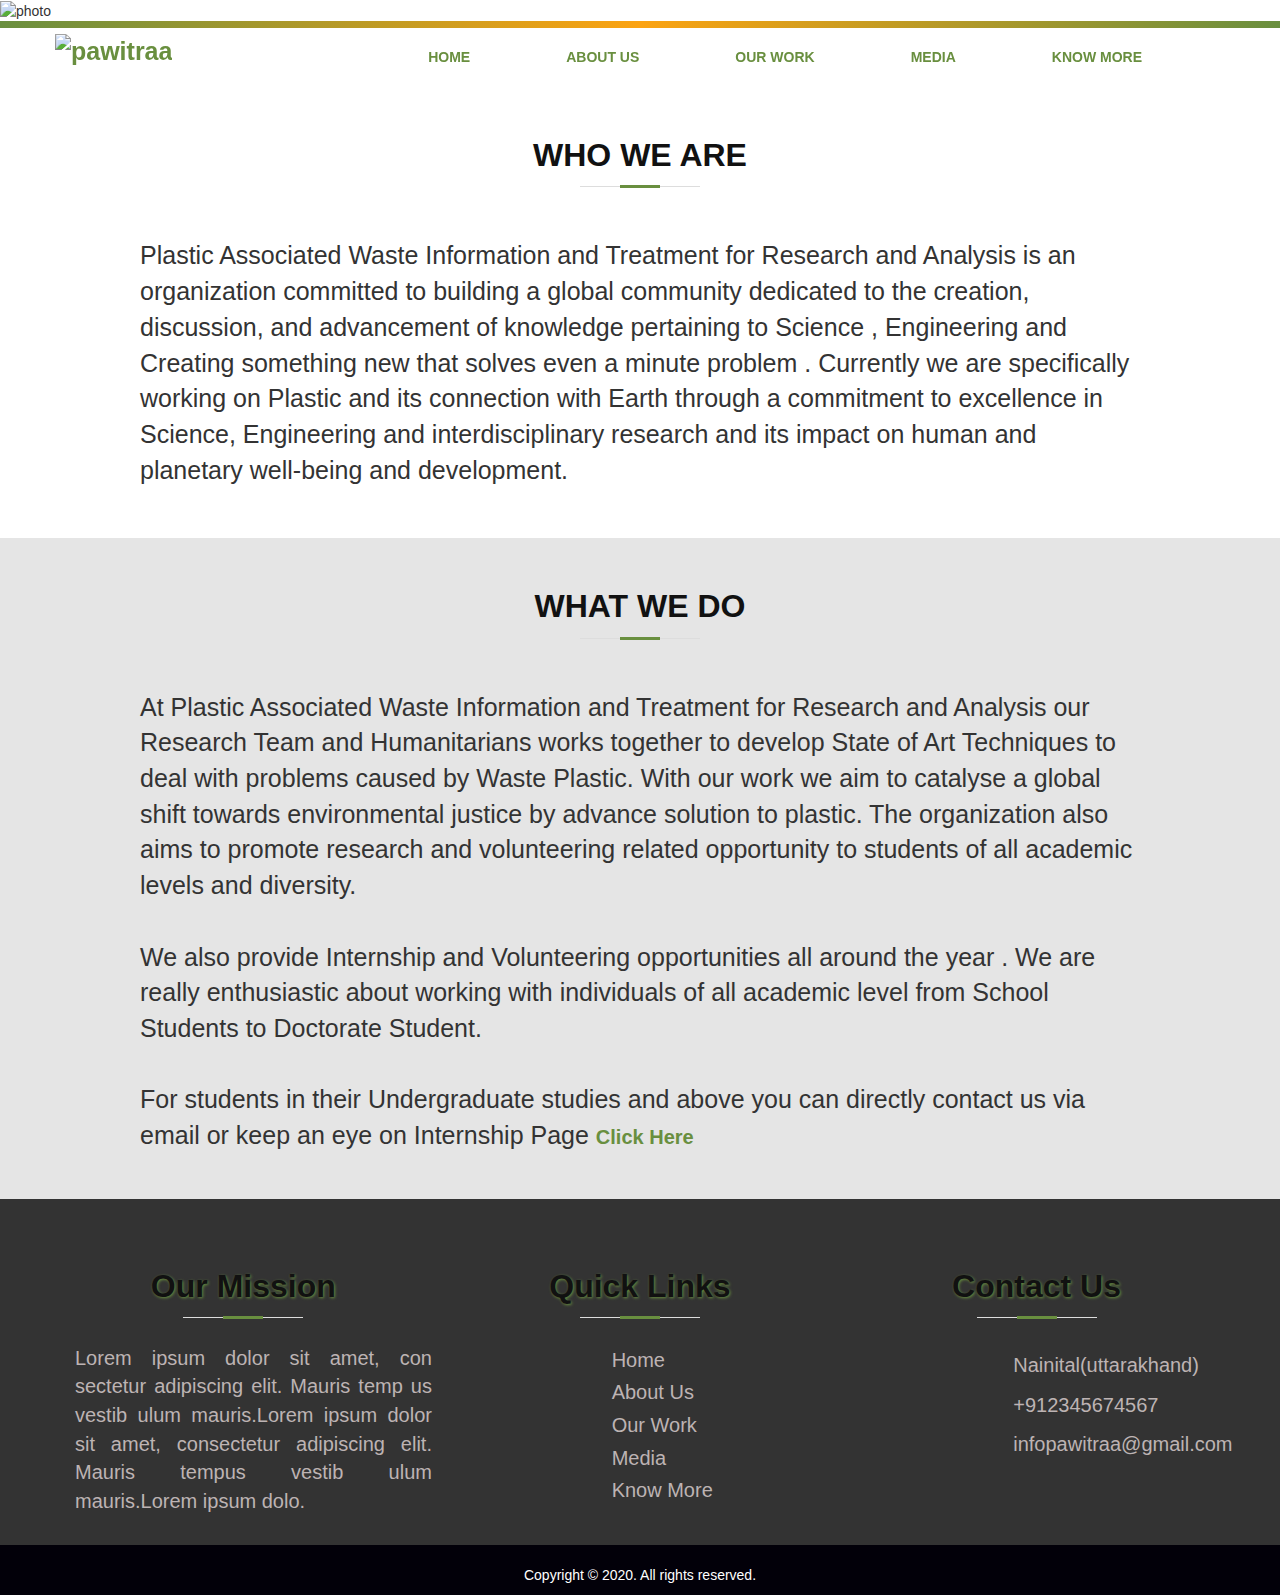
==== about_us.html @ a7fe1275 "Add files via upload" ====
<!DOCTYPE html>
<html lang="en" dir="ltr">
  <head>
      <meta charset="utf-8">
      <title></title>
      <meta name="viewport" content="width=device-width, initial-scale=1">
       <link rel="stylesheet" href="https://use.fontawesome.com/releases/v5.12.1/css/all.css" integrity="sha384-v8BU367qNbs/aIZIxuivaU55N5GPF89WBerHoGA4QTcbUjYiLQtKdrfXnqAcXyTv" crossorigin="anonymous">
       <link rel="stylesheet" href="https://maxcdn.bootstrapcdn.com/bootstrap/3.4.1/css/bootstrap.min.css">
       <script src="https://ajax.googleapis.com/ajax/libs/jquery/3.4.1/jquery.min.js"></script>
      <script src="https://maxcdn.bootstrapcdn.com/bootstrap/3.4.1/js/bootstrap.min.js"></script>
       <link href="https://fonts.googleapis.com/css?family=Lato:100,300,400,700,900" rel="stylesheet">
      <script src="https://unpkg.com/ionicons@5.0.0/dist/ionicons.js"></script>
      <link rel="stylesheet" href="index.css">
    </head>
    <body>
    <header>
    <div class="flex-container ">
    <div id="logo">
      <a href=""><img src="https://i.ibb.co/jz4yZsr/pawitraa.png" alt="pawitraa" border="0"></a>
  <!--       <h2>PAWITRAA</h2> -->
      </div>
      <nav>
           <button id="nav-toggle">

            <span></span>
            <span></span>
            <span></span>
          </button>
        <ul id="list">
       <li class="btn"><a href="index.html">HOME</a></li>
          <li class="btn"><a href="about_us.html">ABOUT
                   US</a></li>
        <li class="btn"><a href="#">OUR WORK</a></li>
          <li class="btn"><a href="#">MEDIA</a>
            <li class="btn"><a href="#">KNOW MORE</a>
        </ul>
        </nav>
    </div>
  </header>
  <main>
    <section id='about_us_photo'>
      <div id="about_us_container">
        <div id="about_us_container_photo">
       <img src="https://i.ibb.co/0JBnfxr/books.jpg"
              alt="photo">
        </div>
        <div id="about_us_container_text">
          <h3>ABOUT US</h3>
        </div>
      </div>
        </section>
     <div class="line"></div>
    <section id=about_us_content>
      <div id="about_us_content_1">
      <h3>WHO WE ARE</h3>
          <div id="about_us_para">
          <p>Plastic Associated Waste Information and Treatment for Research and Analysis is an organization committed to building a global community dedicated to the creation, discussion, and advancement of knowledge pertaining to Science , Engineering and Creating something new that solves even a minute  problem . Currently we are specifically working on  Plastic and its connection with Earth through a commitment to excellence in Science, Engineering and interdisciplinary research and its impact on human and planetary well-being and development.</p>
      </div>
        </div>
        <div id="about_us_content_2">
      <h3>WHAT WE DO</h3>
          <div id="about_us_para">
          <p>At Plastic Associated Waste Information and Treatment for Research and Analysis our  Research Team and Humanitarians works together to develop State of Art Techniques to deal with problems caused by Waste Plastic. With our work we aim to catalyse a global shift towards environmental justice by advance solution to plastic. The organization also aims to  promote research and volunteering related opportunity to students of all academic levels and diversity. <br><br>
  We also provide Internship and Volunteering opportunities all around the year .
  We are really enthusiastic about working with individuals of all academic level from  School Students to Doctorate Student. <br><br>
  For students in their Undergraduate studies and above you can directly contact us via email or keep an eye on Internship Page <a href="" > Click Here</a></p>
      </div>
        </div>
    </section>
  </main>
   <!--footer section-->
          <footer>
              <div class="row">
                  <div class="col span-1-of-3">
                      <h1>Our Mission</h1>
                    <p>Lorem ipsum dolor sit amet, con sectetur adipiscing elit. Mauris temp us vestib ulum mauris.Lorem ipsum dolor sit amet, consectetur adipiscing elit. Mauris tempus vestib ulum mauris.Lorem ipsum dolo.</p>
                  </div>
                  <div class="col span-1-of-3">
                      <h1>Quick Links</h1>
                      <ul class="footer-nav">
                          <li><a class="link" href="#">Home</a></li>
                          <li><a class="link" href="#">About Us</a></li>
                          <li><a class="link" href="#">Our Work</a></li>
                          <li><a class="link" href="#">Media</a></li>
                          <li><a class="link" href="#">Know More</a></li>
                      </ul>
                  </div>
                  <div class="col span-1-of-3">
                      <h1>Contact Us</h1>
                      <ul class="social-icons">
                          <li><a href="#">
  <!--                                 <ion-icon class="office" name="person-circle-outline"></ion-icon> --><i class="fa office fa-map-marker"></i>
                           Nainital(uttarakhand)   </a></li>
                          <li><a href="#">
  <!--                                 <ion-icon class="contact" name="call-outline"></ion-icon> -->
                            <i class="fa contact fa-phone"></i>
                              +912345674567</a></li>
                          <li><a href="mailto:infopawitraa@gmail.com" target="_blank"">
  <!-- <ion-icon class="mail" name="mail-open-outline"></ion-icon> --><i class="fa mail fa-envelope"></i>

               infopawitraa@gmail.com</a></li>
                            </ul>
                            <ul class="social-icons-1">
                          <li><a href="#">
                                  <ion-icon class="facebook" name="logo-facebook"></ion-icon>
                              </a></li>
                          <li><a href="#">
                                  <ion-icon class="youtube" name="logo-youtube"></ion-icon>
                              </a></li>
                          <li><a href="#">
                                  <ion-icon class="twitter" name="logo-twitter"></ion-icon>
                              </a></li>
                      </ul>
                  </div>
            </div>
              </div>
          </footer>
  <div id="last">
    <p>Copyright &copy; 2020. All rights reserved.</p>

    <script src="index.js"></script>

  </div>
  </body>
  </html>
---- index.css ----
body{
  padding:0;
  margin:0;
}

html{
  scroll-behaviour:smooth;
}

/* for header */
.flex-container{
  display:flex;
  position:fixed;
  margin-top:20px;
  width:100%;
  z-index:100;
  justify-content:space-between;
  align-items:center;
  padding:0px 55px;
}
.scroll .flex-container{
   margin-top:0px;
  background:rgba(0, 0, 0, 0.9);
  box-shadow:0px 2px 15px 0px rgba(0,0,0,0.95)
}
#logo a img{
  width:auto;
  height:50px;
  font-size:25px;
  font-weight:600;
  color:#698f3f;
}
#nav-toggle{
width:30px;
background-color: transparent;
border: 1px solid #698f3f;
cursor:pointer;
display:none;
}
#nav-toggle span{
  display:block;
  height:1px;
  background-color:#698f3f;
  margin:4px 0px;
}

nav ul{
  list-style-type:none;
  display:flex;
  margin-top:20px;
  padding:0;


}
nav ul li {
margin-right:70px;

}
nav  a{
  font-weight:600;
  text-decoration:none;
  color:#698f3f;
}
nav a:hover,nav a:link,nav a:visited{
  color:#698f3f;
  text-decoration:none;
}
nav a:hover{
    border-bottom:2px solid #698f3f;
}
/*   carousel section    */
.carousel-control.right, .carousel-control.left {
  background-image: none;
  color: #698f3f;
  }
.carousel-indicators li {
  border-color:#698f3f !important ;
  }
.carousel-indicators li.active {
  background-color: #698f3f;
  }
.item img{
  width:100%;
}
.line{
  height:7px;
  background: linear-gradient( to            left,#698f3f,#fca311 , #698f3f );
}
/*what we offer*/
#service{
  width:100%;
  height:100%;
}
.flex-container1{
  display:flex;
  justify-content:space-between;
  align-items:center;
  background:#e5e5e5;
}
#service article{
  width:100%;
  margin:auto;
 text-align:center;
  padding-top:50px;
  transition:.5s;
  padding-bottom:50px;
}
.icon .fas {
  font-size:50px;
}

#service article .heading{
  font-weight:600;
}
.text{
  width:40%;
  margin:0 auto;
  margin-bottom:20px;
  text-align:justify;
}
#service article:hover{
  background:#698F3F;
}
#service .know_more{
  text-decoration:none;
  border:2px solid #698f3f;
  border-radius:20px;
  background-color:#ffff;
  font-weight:bold;
  color:#698f3f;
  padding:8px 16px;
}

/* about us section*/
#about_us{
      background: url(https://encrypted-tbn0.gstatic.com/images?q=tbn%3AANd9GcQIaMhrO0t60MCKrVGgnfteJw1-hOfTJgQjpl1T1tOk6VrCwuQg&usqp=CAU) center top no-repeat fixed;
    background-size: cover;
    padding: 60px 0 40px 0;
    position:relative;
}
/* #about_us::after{
    content: '';
    position: absolute;
    left: 0;
    right: 0;
    top: 0;
    bottom: 0;
    background:rgba(0, 0, 0, 0.19);
   } */


#about_us h3{
    padding-top:30px;
    font-size: 32px;
    color: #111;
    text-align: center;
    font-weight: 700;
    position: relative;
    padding-bottom:15px;
}
#about_us h3::before{
  content: '';
    position: absolute;
    display: block;
    width: 120px;
    height: 1px;
    background-color:#ddd;
    bottom:1px;
    left: calc(50% - 60px);

}
#about_us h3::after{
    content: '';
    position: absolute;
    display: block;
    width: 40px;
    height: 3px;
    background:#698F3F;
    bottom: 0;
    left:calc(50% - 20px)

}


/* what we do section*/
#flex-container2{
  display:flex;
  width:80%;
  max-width:1170px;
  margin:0 auto;
  padding:50px 0;
}
#flex-container2 #img{
  margin-left:80px;
  margin-right:50px;
  height:100%;
  flex:50%;
  background:#698f3f;
  border:8px solid #698f3f;
  overflow:hidden;
  border-radius:10px;
  transition:transform 0.2s;
}
#img:hover img{
  transform:scale(1.5) !important;

}
 #content{
flex:50%;
}
#content h4{
  font-weight:900;
  color:#698f3f;
}
#content p{
  margin-top:20px;
  width:70%;
  line-spacing:20px;
  text-align:justify;
}
#content .about-btn{
    text-decoration:none;
    display: inline-block;
    background: #698f3f;
    text-transform: uppercase;
    padding: 10px 9px;
    color:#3a3e3b;
    font-weight: bold;
    outline: 3px solid #698f3f;
    outline-offset:5px;
    cursor: pointer;
    margin-top:20px;
}
/*latestnews and publication*/
.news_publication{
  padding:40px 0 40px 80px ;
/*   background-color: #3a3e3b; */
  background-color:#e5e5e5;
}
.flex_container3{
  display:flex;
  width:100%;
  justify-content:space-around;
}
#news{
 width:40%;
}

.top{
  display:flex;
  width:90%;
  margin-bottom:40px;
  justify-content:space-between;
}
.top h3{
  color:#000;
  font-size:30px;
  font-weight:600;
}
.top span {
  margin-top:32px;
  font-size:12px;
  font-weight:600;
}
.top span a{
  color:#000;
  text-decoration:none;
}
.latestnews .item {
   display:flex;
   width:90%;
/*    margin-bottom: 10px; */
   border-bottom:1px solid #698f3f;
   padding:10px;
}
.latestnews .item1{
  border-bottom:none;

}
.item .date{
  background: #698f3f;
  color: #fff;
  margin-right:3%;
  height:108px;
  padding:2px 0;
  margin-top:10px;
  text-align: center;
  width:12%;
}
.date span {
   border-bottom: 1px solid;
   display:block;
   font-size: 32px;
   padding:1px 0;
}
.date span.month {
    border-bottom:none;
    font-size: 13px;
    padding: 9px 0;
}

.latestnews .item .detail{
  width:80%;
  color:#000;
}
.detail h3 a{
  color:#000;
  text-decoration:none;
}
#publication{
  width:40%;

}
.publication .item1{
  display:flex;
  background-color:#698f3f;
  padding:10px;
  box-shadow:5px 2px 18px 0px rgba(0,0,0,0.5);
  border-radius:10px ;
  margin-bottom:9px;
}

.photo{
    width:40%;
    margin:20px 18px;
    border-radius:5px ;
}
.description{
  margin-left:1%;
  width:60%;
}
.description h4{
  font-size:19px;
  font-weight:600;
}
.person,.calander{
    margin-bottom:-5px;
    margin-right:5px;
    font-size:20px;
}
.paragraph{
    color: #fff;
    font-size:15px;
}
.service_btn {
    text-transform: uppercase;
    text-decoration: none;
    margin-left:0px;
    font-size:8px;
    transition: all 0.3s ease-in-out;
    color:black;
}

.service_btn:hover {
    opacity:0.5;
    text-decoration:none;
    color: #fff;
}
/*--------------------------------------
------------------------------------
--------------------------------*/
footer{
    background-color: #333;
     padding:20px 60px;
}
footer p{
/*   width:100%; */
  text-align:justify;
  margin-left:30px;
  width:90%;
  font-size: 20px;
  color:rgb(189, 179, 179);
}
footer .row{
  display:flex;
}
.col h1{
 padding-top:30px;
    font-size: 32px;
    color: #111;
    text-align: center;
     margin-bottom:25px;
    text-shadow:1px 1px 3px #698f3f;
    font-weight: 700;
    position: relative;
    padding-bottom:15px;
}
.col h1::before{
  content: '';
    position: absolute;
    display: block;
    width: 120px;
    height: 1px;
    background-color:#ddd;
    bottom:1px;
    left: calc(50% - 60px);

}
.col h1::after{
    content: '';
    position: absolute;
    display: block;
    width: 40px;
    height: 3px;
    background:#698F3F;
    bottom: 0;
    left:calc(50% - 20px)
}

footer .col{
  width:33.33%;
}

.footer-nav li {
    text-align:justify;
    margin-left:130px;
    padding:2px 0;
    list-style:none;
    font-size:20px;
}

.social-icons li{
    text-align:justify;
    list-style:none;
    font-size:20px;
    padding-left:2px;
    padding:2px 0;
    margin-left:130px;
}
.social-icons-1{
  display:flex;
  justify-content:center;
  margin-top:-10px;
}
.social-icons-1 li{
    list-style:none;
    font-size:20px;
    color:inherit;
    padding-right:28px;
}

.footer-nav li a:link,
.footer-nav li a:visited,
.social-icons li a:link,
.social-icons li a:visited,.social-icons-1 li a:link,
.social-icons li-1 a:visited{
    text-decoration: none;
    border: 0;
    color: rgb(189, 179, 179);
    transition: color 0.2s;
}

.footer-nav li a:hover,
.footer-nav li a:active,
.social-icons li a:hover,
.social-icons li a:active{
    color: rgb(255, 255, 255);
}

.office,.contact,.mail,.facebook,.twitter,.youtube{
    transition: color 0.2s;
    margin-bottom:-9px;
    color: rgb(189, 179, 179);
    margin-right: 5px;
    font-size: 25px;
}


a:hover .office ,a:hover .contact,a:hover .mail,a:hover .facebook,a:hover .twitter,a:hover .youtube{
    color:#698f3f;
}

#last{
    width: auto;
    padding:20px;
    text-align:center;
    height: 50px;
    color:#fff;
    background-color:#020009;
}



/*------------------about_us section-------------------------------*/
#about_us_container{
  position:relative;
}

#about_us_container_photo img{
  width:100%;
}

#about_us_container_text{
  position: absolute;
   z-index: 1;
   left: 0;
   font-size:90px;
   right: 100px;
   bottom:0px;
   text-align: right;
}
#about_us_container_text h3{
    font-size: 60px;
    color:#698f3f;
}
.line{
  height:7px;
  background: linear-gradient( to            left,#698f3f,#fca311 , #698f3f );
}


#about_us_content h3{
    padding-top:30px;
    font-size: 32px;
    color: #111;
    text-align: center;
    font-weight: 700;
    position: relative;
    padding-bottom:15px;
}
#about_us_content h3::before{
  content: '';
    position: absolute;
    display: block;
    width: 120px;
    height: 1px;
    background-color:#ddd;
    bottom:1px;
    left: calc(50% - 60px);

}
#about_us_content h3::after{
    content: '';
    position: absolute;
    display: block;
    width: 40px;
    height: 3px;
    background:#698F3F;
    bottom: 0;
    left:calc(50% - 20px)

}

#about_us_para{
  padding-top:40px;
  max-width:1000px;
  margin:0 auto;
  font-size:25px;
}

#about_us_content_1{
      background: url(https://encrypted-tbn0.gstatic.com/images?q=tbn%3AANd9GcQIaMhrO0t60MCKrVGgnfteJw1-hOfTJgQjpl1T1tOk6VrCwuQg&usqp=CAU) center top no-repeat fixed;
    background-size: cover;
    padding: 60px 0 40px 0;
    position:relative;
}

#about_us_content_2{
    padding-top:1px;
    padding-bottom:35px;
    background-color:#e5e5e5;
}

#about_us_content_2 a{
  color:#698f3f;
  text-decoration:none;
  font-weight:600;
  font-size:20px;
}
#about_us_content_2 a:hover{
  color:black;
  font-size:20px;
}


/* Small devices (portrait tablets and large phones, 600px and up) */
@media only screen and (max-width: 767px) {
  .flex-container{
    padding:10px 20px 5px 20px;
    box-shadow:0px 2px 15px 0px rgba(0,0,0,0.95);
    background-color:rgba(0,0,0,0.9);
    margin-top:0px;
  }
  #logo a img{
  height:30px;
  }
  #nav-toggle{
  float:right;
  background-color: transparent;
  display:block;
}
  #nav-toggle:focus{
    outline:none;
  }

nav ul{
  background-color:rgba(0,0,0,0.9);
  box-shadow:0px 2px 15px 0px rgba(0,0,0,0.95);
  width:100%;
  top:25px;
  position:absolute;
  left:0;
  text-align:center;
  display:none;
  }
  nav ul li{
    width:100%;
    cursor:pointer;

  }
  nav ul li:hover a{
    background:#698f3f;
    color:#fff;
  }

  nav ul li a{
    margin-right:0;
    display:block;
    padding:25px 0px 10px 0px;
  }
  #carousel img{
   height:300px
  }

.flex-container1{
  display:block;
}
#service article{
 padding:25px 0;
  }
  .heading{
    font-size:20px;
  }
.text{
  width:50%;
}
#service .know_more{
  padding:4px 8px;
}
  #about_us h3{
    font-size:25px;
  }
  #flex-container2{
  display:block;
  width:100%;
}
#flex-container2 #img{
  margin:0 auto;
  width:90%;
}
 #content{
width:100%;
text-align:center;
}
#content h4{
  margin-top:20px;
}
#content p{
  padding-left:40px;
  margin-top:10px;
  width:90%;
}
#content .about-btn{
    padding: 5px 9px;
    margin-top:20px;
}

    .news_publication{
     padding:10px 0;
  }
   .flex_container3{
  display:block;
  }
  #news{
    width:100%;
  }

.top{
  width:100%;
  margin-bottom:10px;
  padding:0 15px;
}
.top h3{
  font-size:25px;
}
.top span {
  margin-top:25px;
  font-size:10px;
}
.latestnews .item {
   display:flex;
   width:100%;
}
.item .date{
  margin-top:25px;
  width:15%;
}
.date span {
   font-size: 25px;
}
.date span.month {
  font-size: 13px;
    padding:9px;
}

.latestnews .item .detail{
  width:100%;
}

#publication{
  width:100%;

}
.publication .item1{
  display:block;
  padding:25px;
  width:90%;
  margin:13px;
}
.photo{
    width:100%;
    margin:20px 0px;
}
.description{
  width:100%;
}
.description h4{
  font-size:15px;
}
.person,.calander{
    margin-right:5px;
    font-size:15px;
}
.paragraph{
    font-size:13px;
}
.service_btn {
    font-size:10px;
}
footer .row{
  display:block;
}
.col h1{
    font-size: 30px;
}
  footer p{
    text-align:left;
    margin-left:0;
    width:100%;
  }
footer .col{
  width:100%;
}
  footer .col p{
    font-size:13px;
  }
 .footer-nav{
    display:flex;
    justify-content:space-around;
    }
  .footer-nav li{
    margin:0;
    padding-right:27px;
    font-size:12px;


  }
  .social-icons{
    display:flex;
    justify-content:space-around;
  }
.social-icons li{
    font-size:10px;
    padding-right:17px;
    text-align:center;
    margin:0;
}
  .social-icons-1{
  display:flex;
  justify-content:center;
  margin-top:20px;
}
.social-icons-1 li{
    list-style:none;
    font-size:20px;
    padding-right:28px;
}

  .office,.contact,.mail,.facebook,.twitter,.youtube{
     font-size:19px;
     padding:0;
     margin-bottom:0px;
}

  #last{
    font-size:10px;
  }
  #about_us_container img{
    height:300px;
  }
  #about_us_container_text{
    right:15px;
  }
    #about_us_container_text h3{
    font-size:30px;
  }
  #about_us_content h3{
    margin-top:-40px;
    font-size:25px;
  }
  #about_us_content_2 h3{
    margin-top:10px;
  }
  #about_us_para{
  width:90%;
}

}
/* Medium devices (landscape tablets, 768px and up) */
@media only screen and (min-width: 768px)  and (max-width:992px) {
 nav ul li{
 margin-right:0px;
  }
  .text{
    width:75%;
  }
  #flex-container2{
    width:100%;
  }
  #flex-container2 #img{

    flex:50%
  }
#content{
 flex:50%;
  }
#content p{
  width:90%;
  }
#content .about-btn{
    padding: 5px 9px;
    margin-top:10px;
  }

 .flex_container3{
  display:block;
  }
  #news{
    width:100%;
  }
  #publication{
    width:100%;

  }
  .publication .item1{
    margin-right:80px;

}
  .footer-nav li{
    margin-left:0px;
  }
  .social-icons li{
    margin-left:0px;
  }
  footer p{
    width:100%;
    text-align:left;
    margin-left:0px;
  }
  #about_us_container_text h3{
   font-size: 50px;
 }
 #about_us_para{
 max-width:700px;
}
}


/* Large devices (laptops/desktops, 992px and up) */
@media only screen and (min-width: 992px) and (max-width:1024px) {
 nav ul li {
 margin-right:35px;
}

.text{
   width:60%;
  }
#content{
 flex:75%;
  }
#content p{
    margin-top:10px;
  }
#content .about-btn{
    padding: 5px 9px;
    margin-top:10px;
  }

 .news_publication{
 padding:40px 40px;
}
 #news{
 width:50%;
  }
  .item .date{
    margin-top:24px;
  }
  #publication{
    width:50%;
  }
.footer-nav li {
  margin-left:30px;
  }
  footer p{
    margin-left:0;
  }
.social-icons li{
  width:100%;
  margin-left:30px;
  }
  .social-icons-1{
  margin-left:-30px;
}
#about_us_container_text h3{
    font-size: 50px;
  }
  #about_us_para{
  max-width:800px;
}
}

@media only screen and (min-width:2000px){
  .footer-nav li{
    margin-left:290px;
  }
  .social-icons li {
    margin-left:300px;
  }
  #publication {
    width: 23%;
}

}
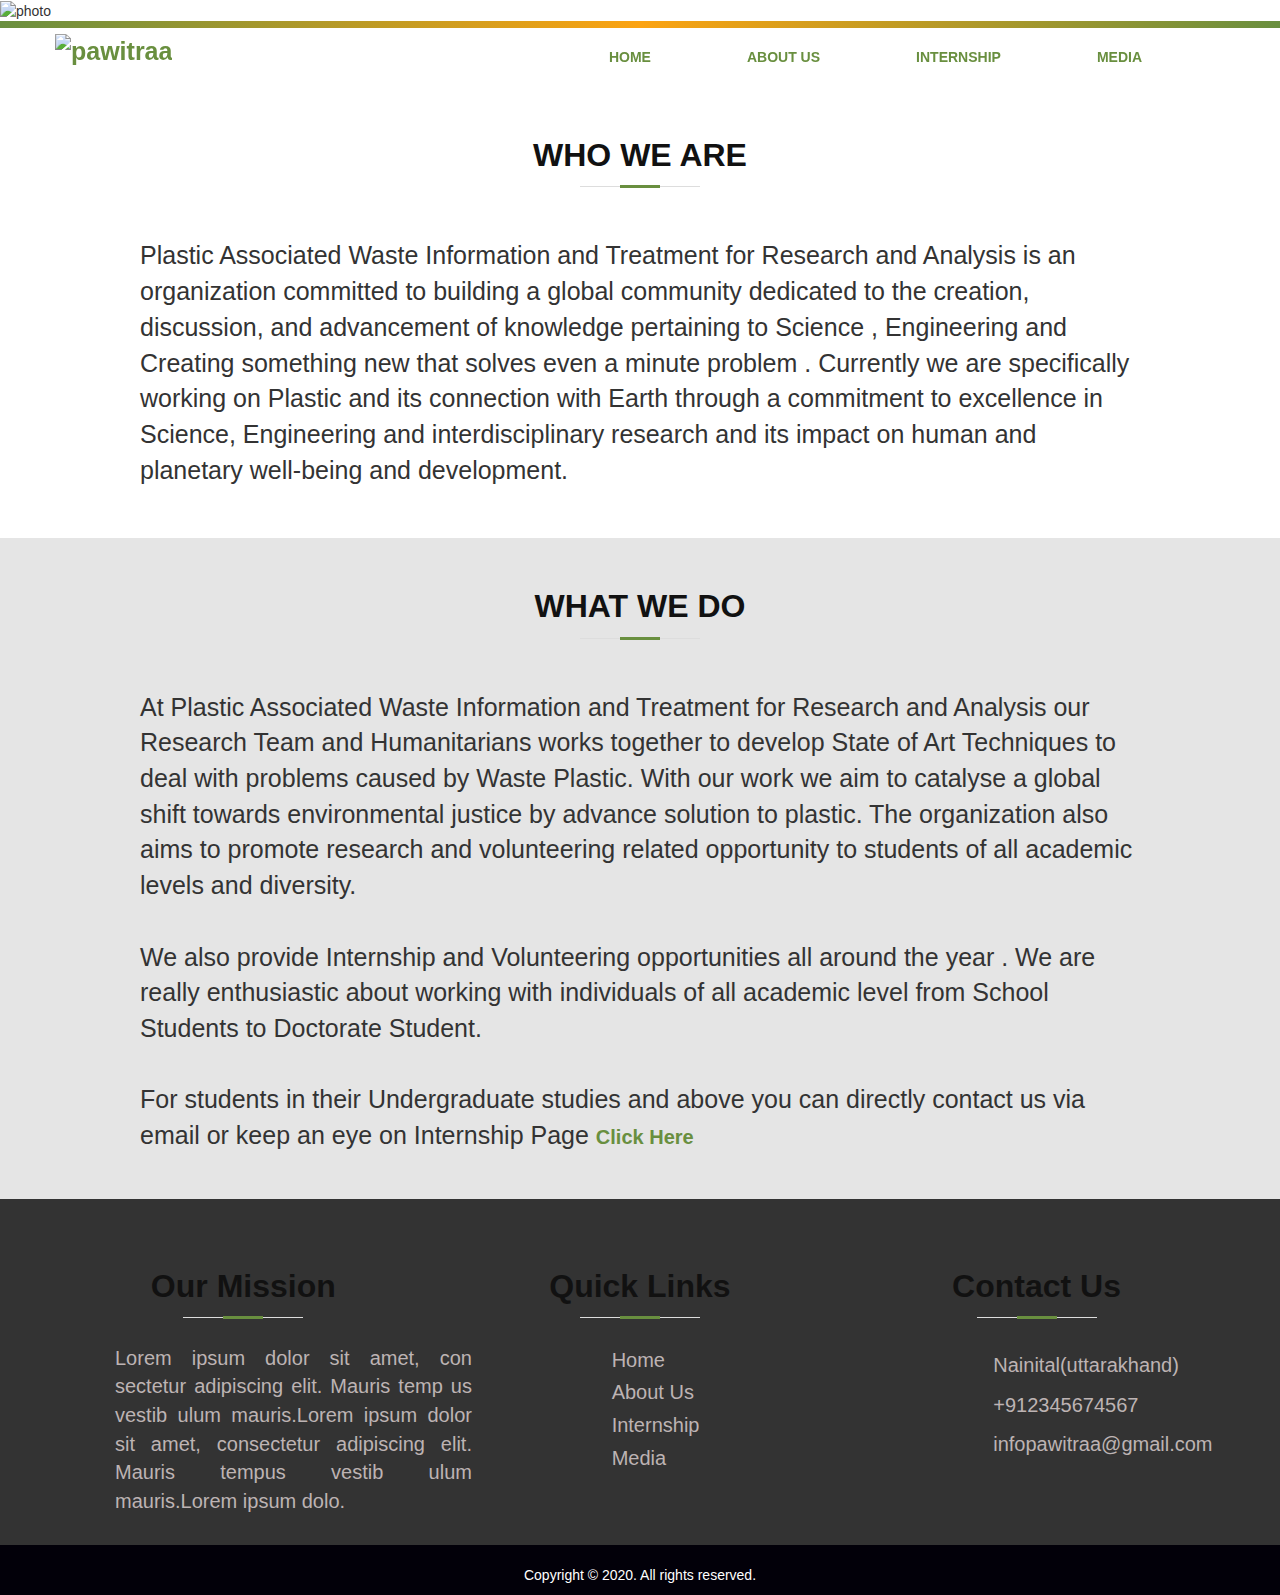
==== commit 1b6c1ede: "Modified index.html,index.css,index.js and Added gallery.html" ====
--- a/about_us.html
+++ b/about_us.html
@@ -27,43 +27,43 @@
             <span></span>
           </button>
         <ul id="list">
-       <li class="btn"><a href="index.html">HOME</a></li>
-          <li class="btn"><a href="about_us.html">ABOUT
-                   US</a></li>
-        <li class="btn"><a href="#">OUR WORK</a></li>
-          <li class="btn"><a href="#">MEDIA</a>
-            <li class="btn"><a href="#">KNOW MORE</a>
+          <li class="btn"><a href="index.html">HOME</a></li>
+             <li class="btn"><a href="about_us.html">ABOUT
+                      US</a></li>
+           <li class="btn"><a href="internship.html">INTERNSHIP</a></li>
+             <li class="btn"><a href="gallery.html">MEDIA</a>
+               <!--<li class="btn"><a href="#">KNOW MORE</a>-->
         </ul>
         </nav>
     </div>
   </header>
   <main>
-    <section id='about_us_photo'>
-      <div id="about_us_container">
-        <div id="about_us_container_photo">
+    <section id='main_photo'>
+      <div id="main_container">
+        <div id="main_container_photo">
        <img src="https://i.ibb.co/0JBnfxr/books.jpg"
               alt="photo">
         </div>
-        <div id="about_us_container_text">
+        <div id="main_container_text">
           <h3>ABOUT US</h3>
         </div>
       </div>
         </section>
      <div class="line"></div>
     <section id=about_us_content>
-      <div id="about_us_content_1">
+      <div id="about_us_content_1" class="section_heading">
       <h3>WHO WE ARE</h3>
           <div id="about_us_para">
           <p>Plastic Associated Waste Information and Treatment for Research and Analysis is an organization committed to building a global community dedicated to the creation, discussion, and advancement of knowledge pertaining to Science , Engineering and Creating something new that solves even a minute  problem . Currently we are specifically working on  Plastic and its connection with Earth through a commitment to excellence in Science, Engineering and interdisciplinary research and its impact on human and planetary well-being and development.</p>
       </div>
         </div>
-        <div id="about_us_content_2">
+        <div id="about_us_content_2" class="section_heading">
       <h3>WHAT WE DO</h3>
           <div id="about_us_para">
           <p>At Plastic Associated Waste Information and Treatment for Research and Analysis our  Research Team and Humanitarians works together to develop State of Art Techniques to deal with problems caused by Waste Plastic. With our work we aim to catalyse a global shift towards environmental justice by advance solution to plastic. The organization also aims to  promote research and volunteering related opportunity to students of all academic levels and diversity. <br><br>
   We also provide Internship and Volunteering opportunities all around the year .
   We are really enthusiastic about working with individuals of all academic level from  School Students to Doctorate Student. <br><br>
-  For students in their Undergraduate studies and above you can directly contact us via email or keep an eye on Internship Page <a href="" > Click Here</a></p>
+  For students in their Undergraduate studies and above you can directly contact us via email or keep an eye on Internship Page <a href="internship.html" > Click Here</a></p>
       </div>
         </div>
     </section>
@@ -78,11 +78,11 @@
                   <div class="col span-1-of-3">
                       <h1>Quick Links</h1>
                       <ul class="footer-nav">
-                          <li><a class="link" href="#">Home</a></li>
-                          <li><a class="link" href="#">About Us</a></li>
-                          <li><a class="link" href="#">Our Work</a></li>
-                          <li><a class="link" href="#">Media</a></li>
-                          <li><a class="link" href="#">Know More</a></li>
+                          <li><a class="link" href="index.html">Home</a></li>
+                          <li><a class="link" href="about_us.html">About Us</a></li>
+                          <li><a class="link" href="internship.html">Internship</a></li>
+                          <li><a class="link" href="gallery.html">Media</a></li>
+                          <!--<li><a class="link" href="#">Know More</a></li>-->
                       </ul>
                   </div>
                   <div class="col span-1-of-3">
--- a/index.css
+++ b/index.css
@@ -79,31 +79,36 @@
 .carousel-indicators li.active {
   background-color: #698f3f;
   }
-.item img{
+.item_1 img{
   width:100%;
 }
 .line{
   height:7px;
-  background: linear-gradient( to            left,#698f3f,#fca311 , #698f3f );
+  background: linear-gradient( to left,#698f3f,#fca311 , #698f3f );
 }
 /*what we offer*/
 #service{
   width:100%;
   height:100%;
+  background:#e5e5e5;
 }
 .flex-container1{
-  display:flex;
-  justify-content:space-between;
+  width:80%;
+  margin:auto;
+  display:flex;
+  justify-content:center;
   align-items:center;
-  background:#e5e5e5;
+
 }
 #service article{
-  width:100%;
   margin:auto;
- text-align:center;
+  text-align:center;
   padding-top:50px;
-  transition:.5s;
+  transition:.5s ease;
   padding-bottom:50px;
+}
+#service .research{
+  display:none;
 }
 .icon .fas {
   font-size:50px;
@@ -113,10 +118,10 @@
   font-weight:600;
 }
 .text{
-  width:40%;
+  width:90%;
   margin:0 auto;
   margin-bottom:20px;
-  text-align:justify;
+  text-align:center;
 }
 #service article:hover{
   background:#698F3F;
@@ -137,6 +142,7 @@
     background-size: cover;
     padding: 60px 0 40px 0;
     position:relative;
+    margin-bottom: 50px;
 }
 /* #about_us::after{
     content: '';
@@ -149,7 +155,7 @@
    } */
 
 
-#about_us h3{
+.section_heading h3{
     padding-top:30px;
     font-size: 32px;
     color: #111;
@@ -158,7 +164,7 @@
     position: relative;
     padding-bottom:15px;
 }
-#about_us h3::before{
+.section_heading h3::before{
   content: '';
     position: absolute;
     display: block;
@@ -169,7 +175,7 @@
     left: calc(50% - 60px);
 
 }
-#about_us h3::after{
+.section_heading h3::after{
     content: '';
     position: absolute;
     display: block;
@@ -199,7 +205,9 @@
   border:8px solid #698f3f;
   overflow:hidden;
   border-radius:10px;
-  transition:transform 0.2s;
+}
+#img img{
+  transition:transform 1s;
 }
 #img:hover img{
   transform:scale(1.5) !important;
@@ -356,6 +364,72 @@
     text-decoration:none;
     color: #fff;
 }
+/*section_heading*/
+.section-center {
+    display:flex;
+    max-width: 1170px;
+    margin: 0 auto;
+    margin-bottom: 50px;
+    justify-content:space-between;
+}
+.contact-info{
+  margin:60px 0;
+}
+.contact-form{
+  margin-left:150px;
+  width:50%;
+}
+.contact-title {
+
+   color:#698f3f;
+  letter-spacing:12px;
+    text-transform: uppercase;
+    font-size:18px;
+    font-weight:600;
+/*     margin-bottom: 1px;
+    margin-top: 1; */
+}
+
+.contact-text {
+    font-size:15px;
+    color:#000;
+    text-transform: uppercase;
+}
+
+ form .form-control{
+    text-transform:uppercase;
+    display: block;
+    background:transparent;
+    width:100%;
+    border: none;
+    border-bottom: 2px solid #698f3f;
+    margin: 40px 0;
+    padding: 5px 0;
+    box-shadow:none;
+    font-size:10px;
+    font-weight: bold;
+}
+form .form-control:hover,form .form:focus, form .form-control:link,form .form-control:visited,form .form-control:active{
+    box-shadow:none !important;
+    border:none;
+    border-bottom: 2px solid #698f3f;
+    outline:none !important;
+}
+::placeholder{
+  color:#698f3f !important;
+}
+.main-btn {
+    display: inline-block;
+    background: #698f3f;
+    text-transform: uppercase;
+    padding: 0.8rem 1.2rem;
+    color: #3a3e3b;
+    font-weight: bold;
+    outline: 0.2rem solid #698f3f;
+    outline-offset: 4px;
+    cursor: pointer;
+    margin-top: 2rem;
+}
 /*--------------------------------------
 ------------------------------------
 --------------------------------*/
@@ -366,7 +440,7 @@
 footer p{
 /*   width:100%; */
   text-align:justify;
-  margin-left:30px;
+  margin-left:70px;
   width:90%;
   font-size: 20px;
   color:rgb(189, 179, 179);
@@ -380,7 +454,7 @@
     color: #111;
     text-align: center;
      margin-bottom:25px;
-    text-shadow:1px 1px 3px #698f3f;
+    /* text-shadow:1px 1px 3px #698f3f; */
     font-weight: 700;
     position: relative;
     padding-bottom:15px;
@@ -425,12 +499,13 @@
     font-size:20px;
     padding-left:2px;
     padding:2px 0;
-    margin-left:130px;
+    margin-left:110px;
 }
 .social-icons-1{
   display:flex;
   justify-content:center;
   margin-top:-10px;
+  margin-left:-35px;
 }
 .social-icons-1 li{
     list-style:none;
@@ -482,15 +557,15 @@
 
 
 /*------------------about_us section-------------------------------*/
-#about_us_container{
+#main_container{
   position:relative;
 }
 
-#about_us_container_photo img{
+#main_container_photo img{
   width:100%;
 }
 
-#about_us_container_text{
+#main_container_text{
   position: absolute;
    z-index: 1;
    left: 0;
@@ -499,46 +574,13 @@
    bottom:0px;
    text-align: right;
 }
-#about_us_container_text h3{
+#main_container_text h3{
     font-size: 60px;
     color:#698f3f;
 }
 .line{
   height:7px;
-  background: linear-gradient( to            left,#698f3f,#fca311 , #698f3f );
-}
-
-
-#about_us_content h3{
-    padding-top:30px;
-    font-size: 32px;
-    color: #111;
-    text-align: center;
-    font-weight: 700;
-    position: relative;
-    padding-bottom:15px;
-}
-#about_us_content h3::before{
-  content: '';
-    position: absolute;
-    display: block;
-    width: 120px;
-    height: 1px;
-    background-color:#ddd;
-    bottom:1px;
-    left: calc(50% - 60px);
-
-}
-#about_us_content h3::after{
-    content: '';
-    position: absolute;
-    display: block;
-    width: 40px;
-    height: 3px;
-    background:#698F3F;
-    bottom: 0;
-    left:calc(50% - 20px)
-
+  background: linear-gradient( to left,#698f3f,#fca311 , #698f3f );
 }
 
 #about_us_para{
@@ -570,6 +612,142 @@
 #about_us_content_2 a:hover{
   color:black;
   font-size:20px;
+}
+/*------------------internship section-------------------------------*/
+
+.line{
+  height:7px;
+  background: linear-gradient( to  left,#698f3f,#fca311 , #698f3f );
+}
+
+#internship_flex_container{
+  display:flex;
+  margin-bottom:-30px;
+}
+.internship_card{
+    background:#fff;
+    box-shadow: 0 2px 6px rgba(0,0,0,0.55);
+    margin: 3%;
+    width:400px;
+    border:2px solid #698f3f;
+    border-radius: 6px;
+    padding: 0 17px 45px 17px;
+    height:270px;
+}
+.internship_card:hover{
+  background-color:#698f3f;
+  color:white;
+}
+.position h3{
+  font-size:18px;
+  font-weight:900;
+}
+.location,.education,.experience,.skills{
+  display:flex;
+}
+.requirements h6{
+  font-size:17px;
+  }
+.internship_card .fas{
+    font-size:12px;
+    margin-right:10px;
+    position: relative;
+    top:7px;
+}
+.fa-graduation-cap{
+  position:relative;
+  left:-2px;
+}
+.fa-laptop-code{
+  left:-3px;
+}
+.apply_section{
+  margin-top:25px;
+  display:flex;
+  justify-content:space-between;
+}
+
+.posted_date_container{
+  display:flex;
+  margin-top:-12px;
+}
+.posted_last{
+  margin-top:-17px;
+}
+.posted_date h6{
+ font-size:10px ;
+}
+.fa-calendar-check{
+  font-size:10px !important;
+  position:relative !important;
+  top:3px !important;
+}
+
+.apply_button a{
+    background:#fff;
+    border-radius:4px;
+    color:#698f3f;
+    font-size: 14px!important;
+    font-weight: 700;
+    padding:4px 20px;
+    text-align: center;
+}
+
+.apply_button a:hover{
+  text-decoration:none;
+  color:#698f3f;
+}
+
+
+/*  -------------------------past intern-------------------------------------------------*/
+#past_intern{
+    background-color:#fff;
+    margin-bottom:40px;
+}
+#interns_list {
+/*   font-family: "Trebuchet MS", Arial, Helvetica, sans-serif; */
+  margin-top:40px;
+  border-collapse: collapse;
+  width: 100%;
+}
+
+#interns_list td, #customers th {
+  border: 1px solid #ddd;
+  color:#000;
+  padding: 8px;
+}
+
+#interns_list tr:nth-child(even){background-color: #f2f2f2;}
+
+#interns_list tr:hover {background-color: #ddd;}
+
+#interns_list th {
+  padding-top: 12px;
+  padding-bottom: 12px;
+  text-align: left;
+  background-color: #698f3f;
+  color: white;
+}
+td a{
+  text-decoration:none;
+  color:#000;
+  cursor:pointer;
+}
+td a:hover{
+  text-decoration:none;
+  color:#000;
+}
+/*----------gallery.html----------*/
+.gallery_container{
+ margin-top:40px;
+ margin-bottom: 40px;
+}
+.gallery_container .row > div {
+   padding:3px;
+}
+.gallery_container .row img{
+ width:100%;
+ height:200px;
 }
 
 
@@ -622,18 +800,17 @@
    height:300px
   }
 
-.flex-container1{
-  display:block;
-}
+  .flex-container1{
+    display:block;
+    width:100%;
+  }
 #service article{
  padding:25px 0;
   }
   .heading{
     font-size:20px;
   }
-.text{
-  width:50%;
-}
+
 #service .know_more{
   padding:4px 8px;
 }
@@ -736,6 +913,18 @@
 }
 .service_btn {
     font-size:10px;
+}
+
+.section-center{
+   display:block;
+ }
+ .contact-info {
+   width: 100%;
+   margin-left: 40px;
+ }
+.contact-form {
+   margin-left: 40px;
+   width: 80%;
 }
 footer .row{
   display:block;
@@ -795,16 +984,16 @@
   #last{
     font-size:10px;
   }
-  #about_us_container img{
+  #main_container img{
     height:300px;
   }
-  #about_us_container_text{
+  #main_container_text{
     right:15px;
   }
-    #about_us_container_text h3{
+    #main_container_text h3{
     font-size:30px;
   }
-  #about_us_content h3{
+  .section_heading h3{
     margin-top:-40px;
     font-size:25px;
   }
@@ -815,15 +1004,35 @@
   width:90%;
 }
 
+/*-----------------internship_section------------------------*/
+  #past_intern{
+    margin-top:80px;
+  }
+  #internship_flex_container{
+    display:block;
+    margin-top:20px;
+
+  }
+  #internship_flex_container .internship_card{
+    margin:0 auto;
+    margin-bottom:30px;
+    width:300px;
+  }
+
+  .gallery_container{
+    width:90%;
+    padding-left: 0px;
+    padding-right: 0px;
+  }
 }
 /* Medium devices (landscape tablets, 768px and up) */
 @media only screen and (min-width: 768px)  and (max-width:992px) {
  nav ul li{
  margin-right:0px;
   }
-  .text{
-    width:75%;
-  }
+  .flex-container1{
+     width:95%;
+   }
   #flex-container2{
     width:100%;
   }
@@ -856,22 +1065,46 @@
     margin-right:80px;
 
 }
+.contact-form{
+   margin-left:0px;
+ }
+ form .form-control{
+   width:80%;
+ }
   .footer-nav li{
+    font-size:13px;
     margin-left:0px;
   }
   .social-icons li{
+    font-size:13px;
     margin-left:0px;
   }
   footer p{
     width:100%;
+    font-size:13px;
     text-align:left;
     margin-left:0px;
   }
-  #about_us_container_text h3{
-   font-size: 50px;
- }
- #about_us_para{
- max-width:700px;
+  .office, .contact, .mail, .facebook, .twitter, .youtube {
+    font-size: 19px
+  }
+#main_container_text h3{
+    font-size: 50px;
+  }
+  #about_us_para{
+  max-width:700px;
+}
+ /*---------internship_section--------------------*/
+  #internship_flex_container{
+  flex-wrap:wrap;
+  margin-left:80px;
+}
+.internship_card{
+    width:250px
+}
+.gallery_container{
+  width:91%;
+  padding-left: 0px;
 }
 }
 
@@ -882,9 +1115,6 @@
  margin-right:35px;
 }
 
-.text{
-   width:60%;
-  }
 #content{
  flex:75%;
   }
@@ -908,20 +1138,29 @@
   #publication{
     width:50%;
   }
+  .contact-form{
+    margin-left:0;
+  }
 .footer-nav li {
+  font-size:13px;
   margin-left:30px;
   }
   footer p{
+    font-size:13px;
     margin-left:0;
   }
 .social-icons li{
   width:100%;
+  font-size:13px;
   margin-left:30px;
   }
+  .office, .contact, .mail, .facebook, .twitter, .youtube {
+    font-size: 19px
+  }
   .social-icons-1{
-  margin-left:-30px;
-}
-#about_us_container_text h3{
+  margin-left:-50px;
+}
+#main_container_text h3{
     font-size: 50px;
   }
   #about_us_para{
@@ -929,10 +1168,14 @@
 }
 }
 
+/* Large devices (4k resolution) */
 @media only screen and (min-width:2000px){
   .footer-nav li{
     margin-left:290px;
   }
+  .flex-container1{
+    width:60%
+  }
   .social-icons li {
     margin-left:300px;
   }
@@ -940,4 +1183,22 @@
     width: 23%;
 }
 
-}
+  /*-----------------internship_section------------------------*/
+  #latest_internship{
+    width:1500px;
+    margin:0 auto;
+  }
+}
+
+
+
+@media (min-width: 768px){
+    .hash-list.cols-3 > li:nth-last-child(-n+3) {
+        border-bottom: none;
+    }
+}
+@media (min-width: 768px){
+    .hash-list.cols-3 > li {
+        width: 33.3333%;
+    }
+}
